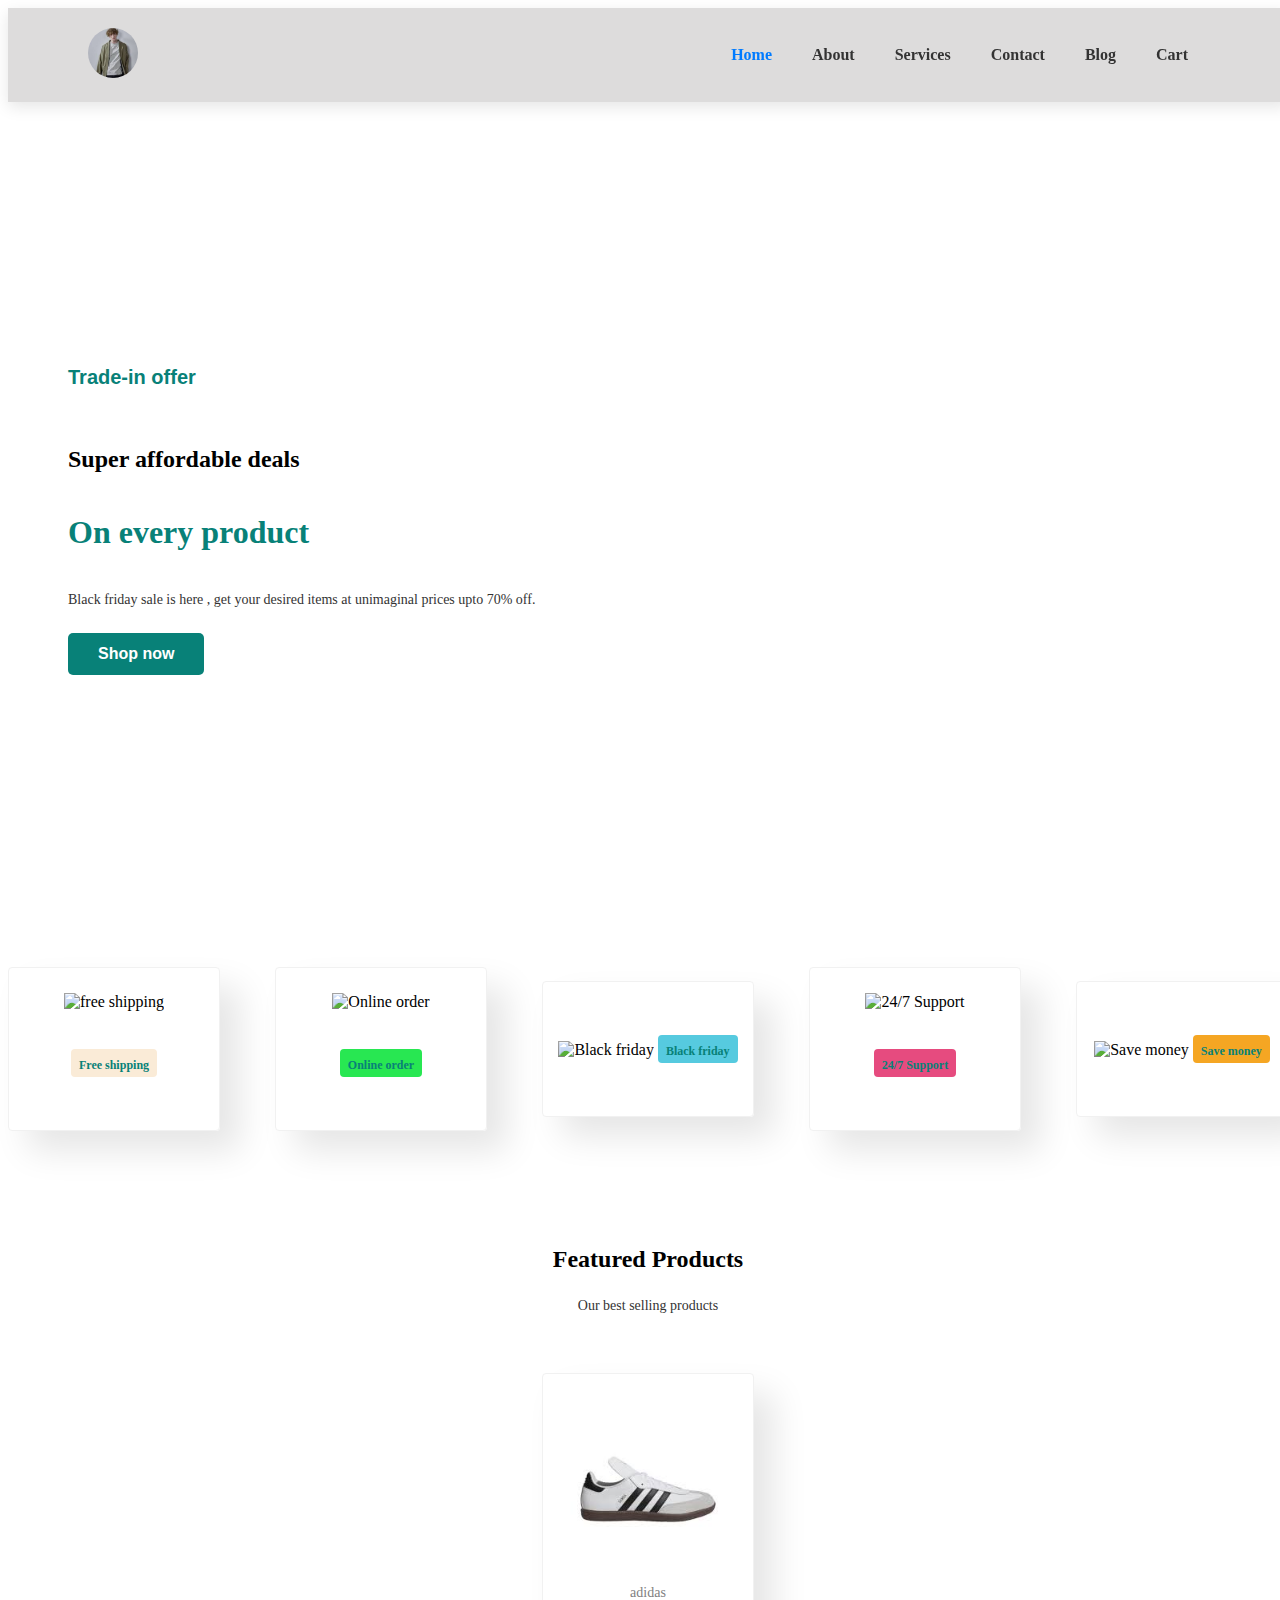
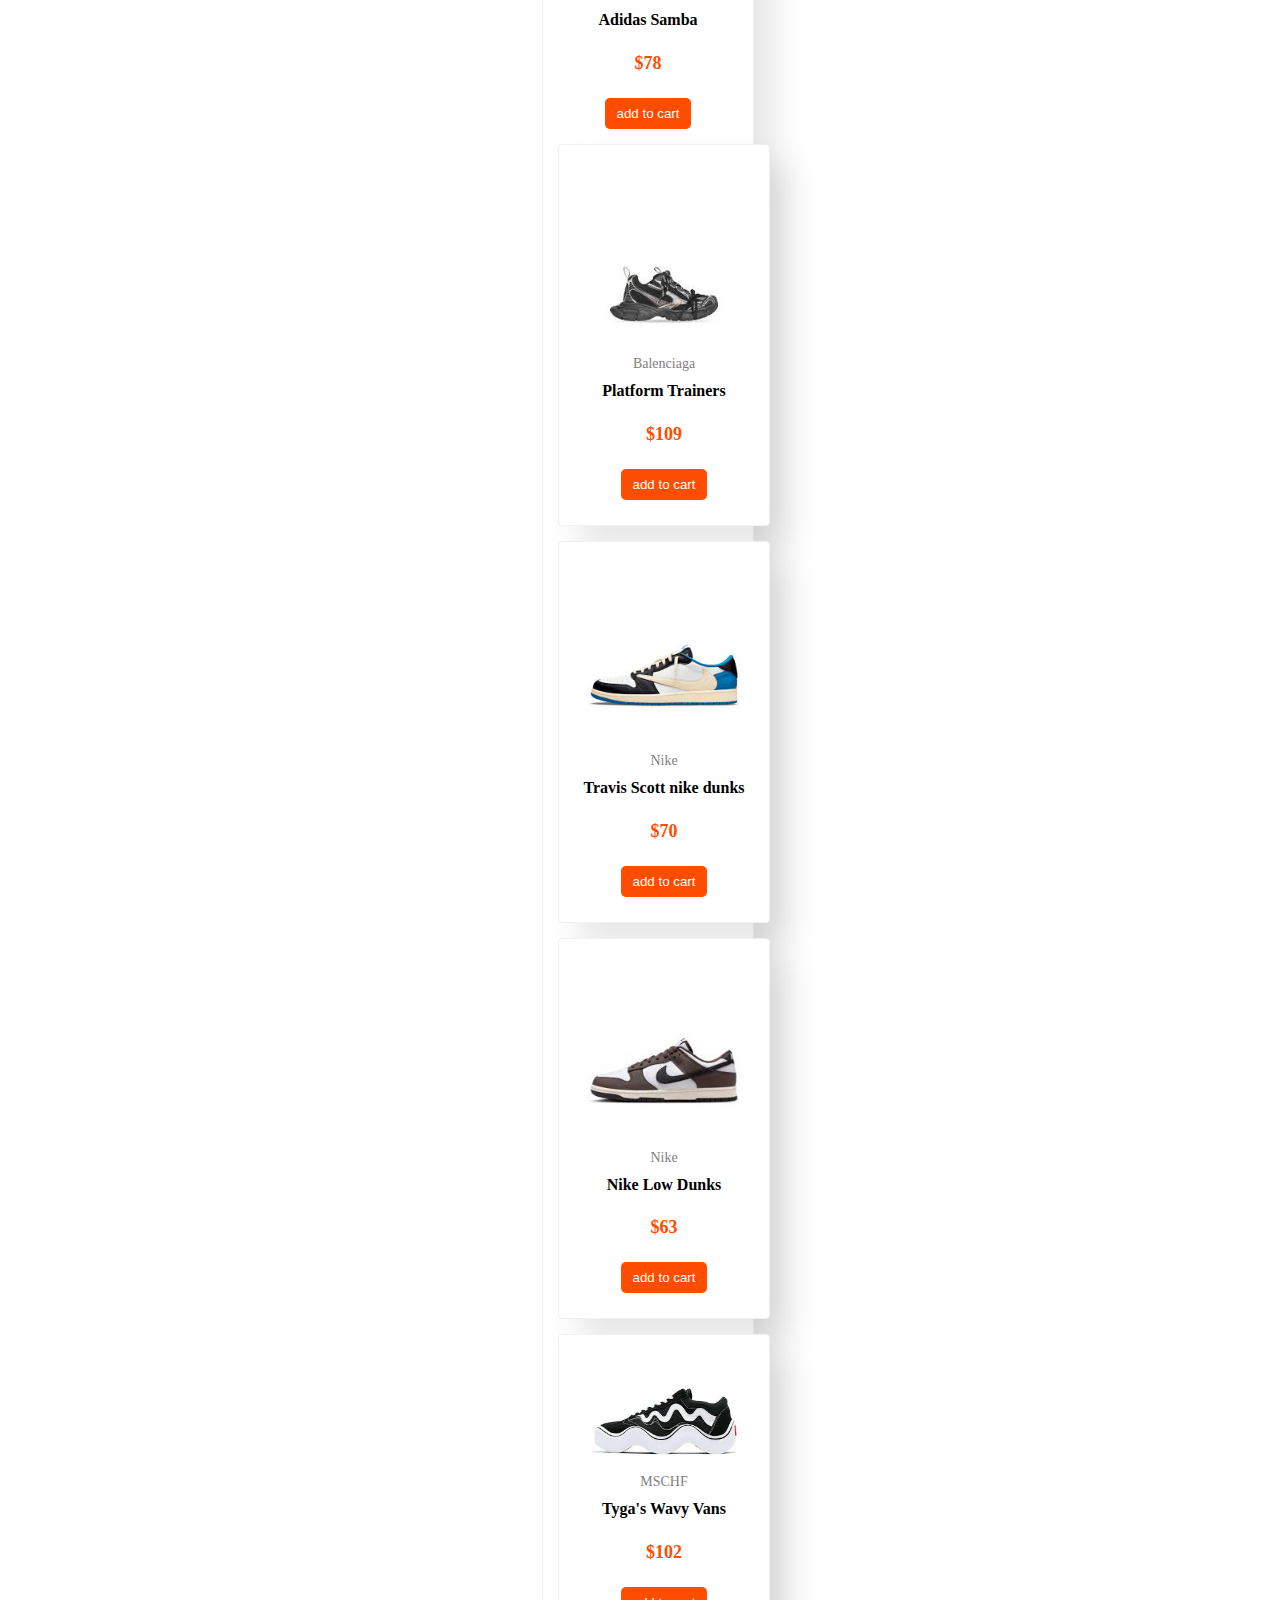
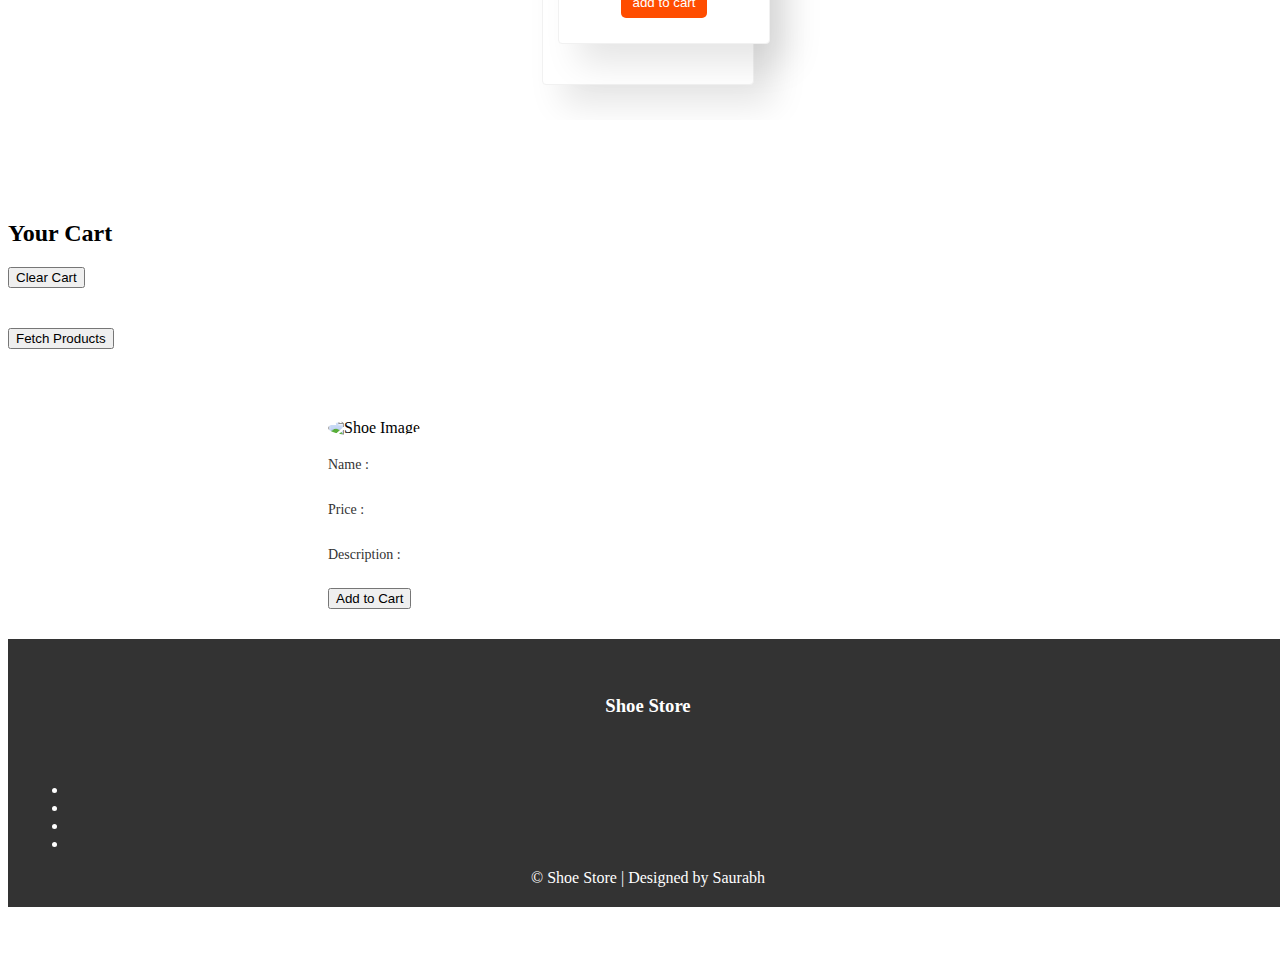
==== index.html @ cf6f18d4 "first commit" ====
<!DOCTYPE html>
<html lang="en">
<head>
    <meta charset="UTF-8">
    <meta name="viewport" content="width=device-width, initial-scale=1.0">
    <title>Document</title>
    <link rel="stylesheet" href="style.css">
</head>
<body>
    <section id="header">
        <a href="#"><img src="download.jpeg" class="logo" alt=""></a>

        <div>
            <ul id="navbar">
                <li><a class="active" href="index.html">Home</a></li>
                <li><a href="shop.html">About</a></li>
                <li><a href="services.html">Services</a></li>
                <li><a href="contact.html">Contact</a></li>
                <li><a href="blog.html">Blog</a></li>
                <li><a href="cart.html">Cart</a></li>
            </ul>
        </div>
    </section>

    <section id="hero">
        <h4>Trade-in offer</h4>
        <h2>Super affordable deals</h2>
        <h1>On every product</h1>
        <p>Black friday sale is here , get your desired items at unimaginal prices upto 70% off.</p>
        <button>Shop now</button>
    </section>

    <section id="feature" class="section-p1">
        <div class="fe-box">
            <img src="https://media.istockphoto.com/id/160519074/photo/free-shipping-cardboard-box.webp?a=1&b=1&s=612x612&w=0&k=20&c=gFpeNjHkbsTTqyzU4zqWnBJhcbGDdNYR8_0cLBfgrBk=" alt="free shipping">
            <h6>Free shipping</h6>
        </div>
        <div class="fe-box">
            <img src="https://media.istockphoto.com/id/2059988165/photo/the-concept-of-shopping-in-online-stores.webp?a=1&b=1&s=612x612&w=0&k=20&c=eiyCpp12Xu_JoqRyZaLbNRKWB__sPCBg3Tzfy0EPOEY= " alt="Online order">
            <h6>Online order</h6>
        </div>
        <div class="fe-box">
            <img src="https://media.istockphoto.com/id/495841766/photo/black-stamp-black-friday.webp?a=1&b=1&s=612x612&w=0&k=20&c=t_oTKDry2fCnfN02E3dP-piRyGc2_I_Dp-hqbQszluU= " alt="Black friday">
            <h6>Black friday</h6>
        </div>
        <div class="fe-box">
            <img src="https://media.istockphoto.com/id/2171461451/photo/24-hour-encircled-by-a-sleek-silver-and-gold-arrow-loop-signifies-non-stop-service-3d.webp?a=1&b=1&s=612x612&w=0&k=20&c=poo93kFuOC7nLDczadQdtKGWMEfzuXO1Na1XFkrQZ38=" alt="24/7 Support">
            <h6>24/7 Support</h6>
        </div>
        <div class="fe-box">
            <img src="https://media.istockphoto.com/id/185247126/photo/heap-of-money-dollar-bills.webp?a=1&b=1&s=612x612&w=0&k=20&c=zyFehgg3t7TnmSl68oBctc-YeESrMrrz-QS735TE3uQ=" alt="Save money">
            <h6>Save money</h6>
        </div>
    </section>
    <section id="product-1" class="section-p1">
        <h2>Featured Products</h2>
        <p>Our best selling products</p>
        <div class="pro-container">
            <div class="pro">
                <div class="des">
                <img src="[data-uri]" alt="">
                <div class="des">
                    <span>adidas</span>
                    <h5>Adidas Samba</h5>
                    <h4>$78</h4>
                    <button>add to cart</button>
                </div>           
            </div>
            <div class="pro">
                <img src="[data-uri]" alt="">
                <div class="des">
                    <span>Balenciaga</span>
                    <h5>Platform Trainers</h5>
                    <h4>$109</h4>
                    <button>add to cart</button>
              
                </div>
            </div>
            <div class="pro">
                <img src="[data-uri]" alt="">
                <div class="des">
                    <span>Nike</span>
                    <h5>Travis Scott nike dunks</h5>
                    <h4>$70</h4>
                    <button>add to cart</button>
                </div>
            </div>
            <div class="pro">
                <img src="[data-uri]" alt="">
                <div class="des">
                    <span>Nike</span>
                    <h5>Nike Low Dunks</h5>
                    <h4>$63</h4>
                    <button>add to cart</button>
                </div>
            </div>
            <div class="pro">
                <img src="[data-uri]"alt="">
                <div class="des">
                    <span>MSCHF</span>
                    <h5>Tyga's Wavy Vans</h5>
                    <h4>$102</h4>
                    <button>add to cart</button>
                </div>
            </div>
        </div>
    </section>
    <section id="cart" class="section-p1">
        <h2>Your Cart</h2>
        <div id="cart-items"></div>
        <button onclick="clearCart()">Clear Cart</button>
    <section id="admin-controls" class="section-p1">
        <button id="fetchProducts">Fetch Products</button>
        <div id="productList"></div>
    </section> 
    <div id="Shoe-menu"></div>

    <div id="Shoe-details">
     <img src="https://media.istockphoto.com/id/1760316141/photo/3d-realistic-shoe-icon-3d-icon-isolated-on-white.webp?a=1&b=1&s=612x612&w=0&k=20&c=Jy0HI2wFUCffBgQeI5Fu5jXMi6WeMuFk2dCu2BqdBas=" alt="Shoe Image">
     <p>Name :</p>
     <p>Price :</p>
     <p>Description :</p>
     <button class="add-to-cart">Add to Cart</button>
    </div>
 

    <footer>
        <div class="footer">
            <div class="col">
                <img src="download.png" alt="">
                <h3>Shoe Store</h3>
                <p>Our store is the best place to find the perfect shoes for you. We have a wide range of shoes for all occasions.</p>
                <ul class="socials">
                    <li><a href="#"><i class="fab fa-facebook"></i></a></li>
                    <li><a href="#"><i class="fab fa-twitter"></i></a></li>
                    <li><a href="#"><i class="fab fa-instagram"></i></a></li>
                    <li><a href="#"><i class="fab fa-youtube"></i></a></li>
                </ul>
            </div>
            <div class="footer-bottom">
                &copy; Shoe Store | Designed by Saurabh
            </div>
        </div>
    </footer>
    <script src="index.js"></script>
</body>
</html>
---- style.css ----
h6{
    font-weight: 700;
    font-size: 12px;
}
p{
    font-size: 14px;
    color: #333;
    line-height: 1.8;
    margin: 15px 0 20px 0;
}
.section-p1{
    padding: 40px 0;
}
.section-m1{ 
    margin: 40px 0;
}
body{
    width: 100%;
}
#header {
    display: flex;
    align-items: center;
    justify-content: space-between;
    padding: 20px 80px;
    background: #dddcdc;
    box-shadow: 0 5px 15px rgba(0, 0, 0, 0.1);
    z-index: 999;
    position: sticky;
    top: 0;
    left: 0;
}

#navbar {
    display: flex;
    align-items: center;
    justify-content: center;
}

#navbar li {
    list-style: none;
    padding: 0 20px;
    position: relative;
}
#navbar li a {
    text-decoration: none;
    color: #333;
    font-size: 16px;
    font-weight: 600;
    transition: 0.3s ease;
}
#navbar li a:hover {
    color: #007bff;
}
#navbar li a.active ::after,
#navbar li a:hover ::after {
    content: '';
    width: 30%;
    height: 2px;
    background: #007bff;
    position: absolute;
    bottom: -4px;
    left: 20px;
}
.logo {
    width: 50px; /* Adjust size as needed */
    height: 50px; /* Make height equal to width for a perfect circle */
    border-radius: 50%; /* Makes the image circular */
    object-fit: cover; /* Ensures the image fills the circular shape */
}

#navbar li a:hover,
#navbar li a.active {
    color: #007bff;
}

/* home page */
#hero{
    background-image: url("");
    height: 90vh;
    width: 90.5%;
    background-position: top 25% right 0;
    background-size: cover;
    padding: 0 60px;
    display: flex;
    align-items: flex-start;
    justify-content: center;
    flex-direction: column;
    
}
#hero h4{
    padding-bottom: 10px;
    font-size: 20px;
    color: #088178;
    font-family: 'Poppins', sans-serif;
    font-weight: 700;
}
#hero h1{
    color: #088178;
}
#hero button{
   background: #088178;
   padding: 12px 30px;
   border: 0;
   border-radius: 5px;
   color: #fff;
   font-size: 16px;
   font-weight: bold;
   cursor: pointer;
   transition: 0.3s ease;
   background-repeat: no-repeat;

}
#hero button:hover{
    background: #007bff;}
#feature {
    display: flex;
    align-items: center;
    justify-content: space-between;
    flex-wrap: wrap;
}


#feature .fe-box{
    width: 180px;
    text-align: center;
    padding: 25px 15px;
    box-shadow: 20px 20px 34px rgba(0, 0, 0, 0.1);
    border: 1px solid #f1f1f1;
    border-radius: 4px;
    margin: 15px 0;
}
#feature .fe-box:hover{
    box-shadow: 10px 10px 45px rgba(70, 62, 221, 0.1);
}
#feature .fe-box img{
    height: 100px;
    width: 100px;
    margin-bottom: 10px;
}
#feature .fe-box h6{
    line-height: 1;
    border-radius: 4px;
    color: #088178;
    padding: 10px 8px 6px 8px;
    background-color: antiquewhite;
    display: inline-block;
}
#feature .fe-box:nth-child(2) h6{
    background-color: #28e752;
}
#feature .fe-box:nth-child(3) h6{
    background-color: #56cadf;
}
#feature .fe-box:nth-child(4) h6{
    background-color: #e64b7f;
}
#feature .fe-box:nth-child(5) h6{
    background-color: #f5a623;
}
#product-1{
    text-align: center;
}

/* #product-1 .pro{
    width: 23%;
    padding: 10px 20px;
    min-width: 250px;
    border: #dddcdc;
    border-radius: 20px;
    box-shadow: 20 25px 30px rgba(0, 0, 0, 0.1);
    cursor: pointer;

} */
#product-1 .pro img{
    width: 100%;
    border-radius: 20px;

}
#product-1 .pro{
    width: 180px;
    text-align: center;
    padding: 25px 15px;
    box-shadow: 20px 20px 34px rgba(0, 0, 0, 0.1);
    border: 1px solid #f1f1f1;
    border-radius: 4px;
    margin: 15px 0;
}
#product-1 .pro:hover{
    box-shadow: 10px 10px 45px rgba(70, 62, 221, 0.1);
}
#product .pro .des{
    text-align: start;
    padding: 10px 0;
}
#product .pro .des span{
   color: #606063;
    font-size: 12px;
}
#product .pro .des h5{
    padding-top: 7px;
    color: #1a1a1a;
    font-size: 14px;
}
#product .pro .des h4{
    color: #088178;
    font-size: 16px;
    font-weight: 700;
    padding-top: 7px;
}
#product .pro .des button{
    height: 40px;
    width: 40px;
    line-height: 40px;
    background-color: #007bff;
    font-weight: 500;
    color: #088178;
    border: 1px solid #007bff;
    position: absolute;
    bottom: 20px;
    right: 10px;
}
#product .pro .des button:hover{
    background: #007bff;
}
#product .pro .des button i{
    font-size: 20px;
}
#product .pro-container{
    display: flex;
    justify-content: space-between;
    padding: 20px;
}
footer {
    text-align: center;
    padding: 20px;
    background: #333;
    color: white;
}
#Shoe-details {
    margin: 20px auto;
    padding: 10px;
    width: 50%;
    background: white;
    border-radius: 10px;
}
#Shoe-details img {
    width: 50px; /* Adjust size as needed */
    height: 50px; /* Make height equal to width for a perfect circle */
    border-radius: 50%; /* Makes the image circular */
    object-fit: cover; /* Ensures the image fills the circular shape */
}
/* Align Featured Products Horizontally */
.pro-container {
    display: flex;
    flex-direction: row;  
    justify-content: center; 
    gap: 20px;  
    padding: 20px;
    overflow-x: auto;  
    white-space: nowrap; 
}

.pro {
    background: #fff;
    border-radius: 10px;
    padding: 15px;
    text-align: center;
    width: 220px;  /* Set fixed width */
    box-shadow: 0px 0px 10px rgba(0, 0, 0, 0.1);
    transition: transform 0.3s ease-in-out;
    flex: 0 0 auto; /* Prevent shrinking */
}

.pro:hover {
    transform: scale(1.05);
}

.pro img {
    width: 100%;
    height: auto;
    border-radius: 10px;
}

.pro span {
    color: gray;
    font-size: 14px;
}

.pro h5 {
    font-size: 16px;
    margin: 10px 0;
}

.pro h4 {
    color: #ff4d00;
    font-size: 18px;
}

.pro button {
    background-color: #ff4d00;
    color: white;
    border: none;
    padding: 8px 12px;
    cursor: pointer;
    border-radius: 5px;
}

.pro button:hover {
    background-color: #e63e00;
}
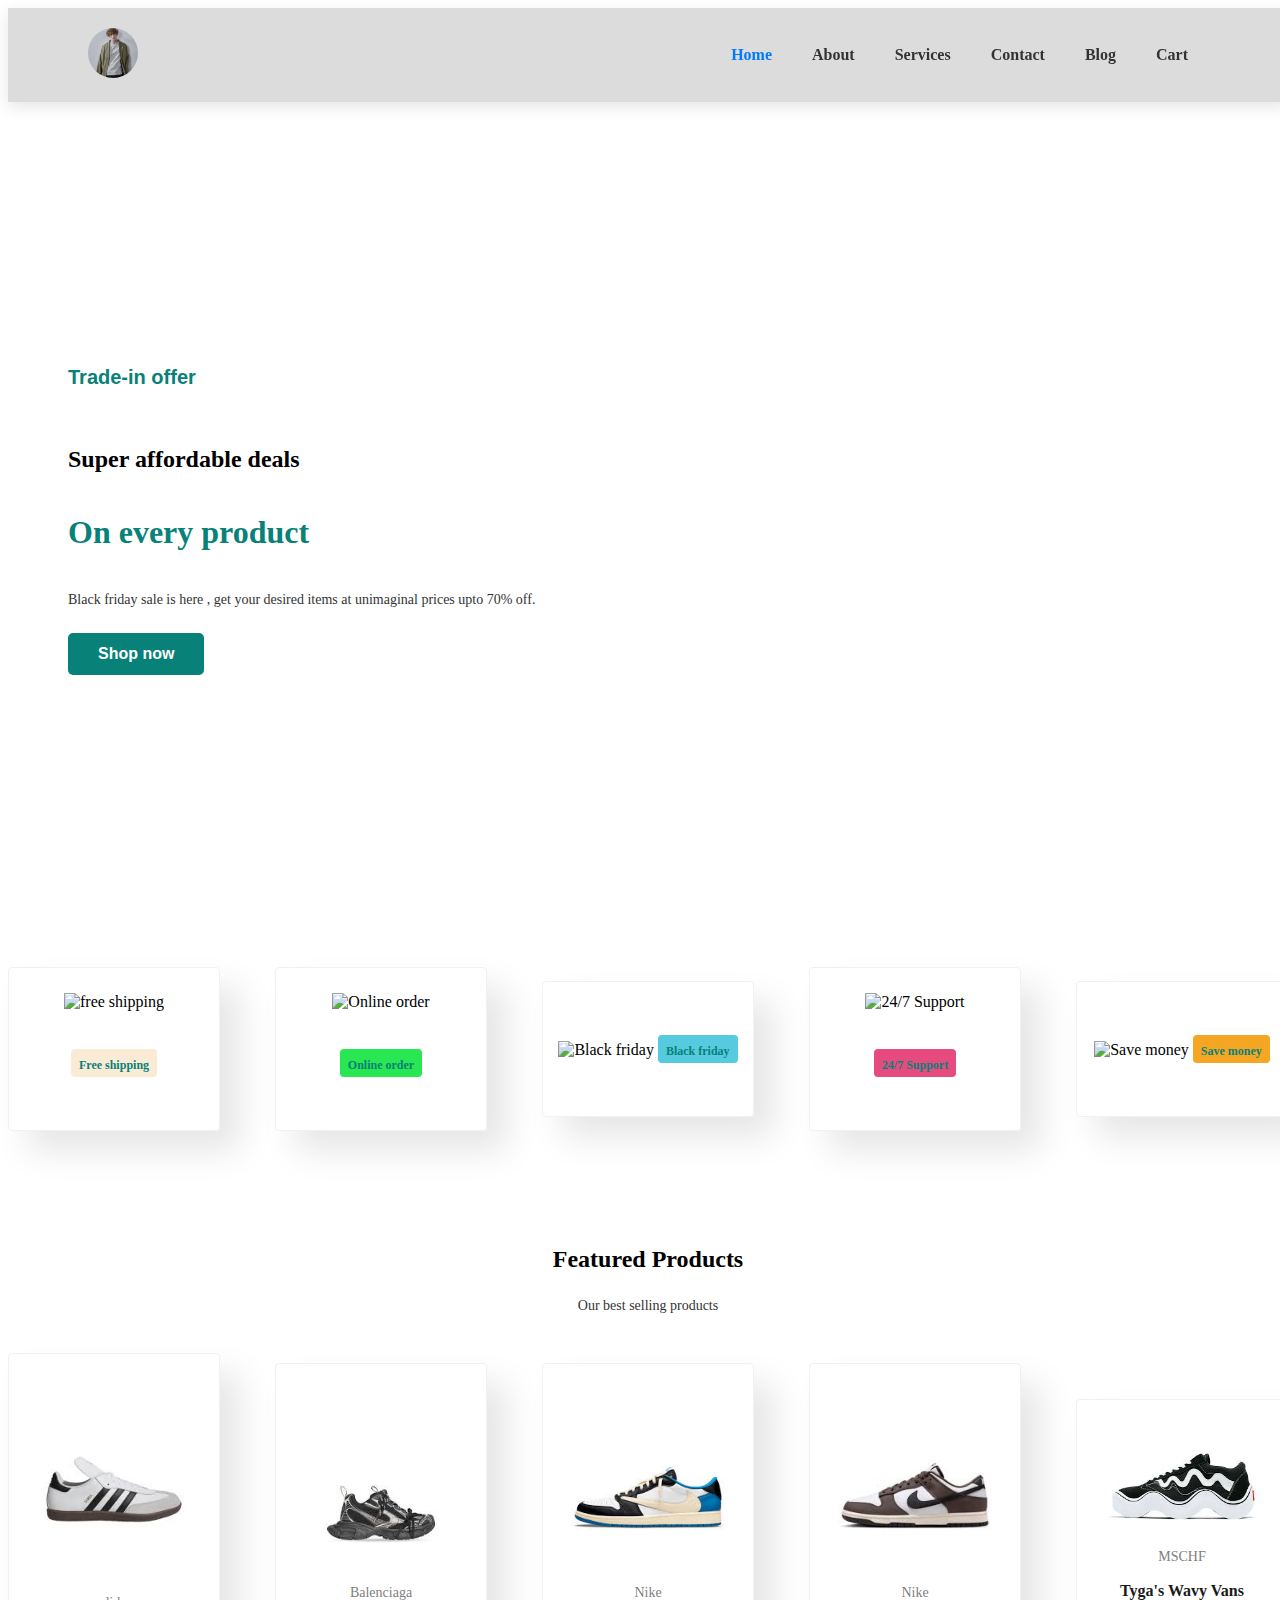
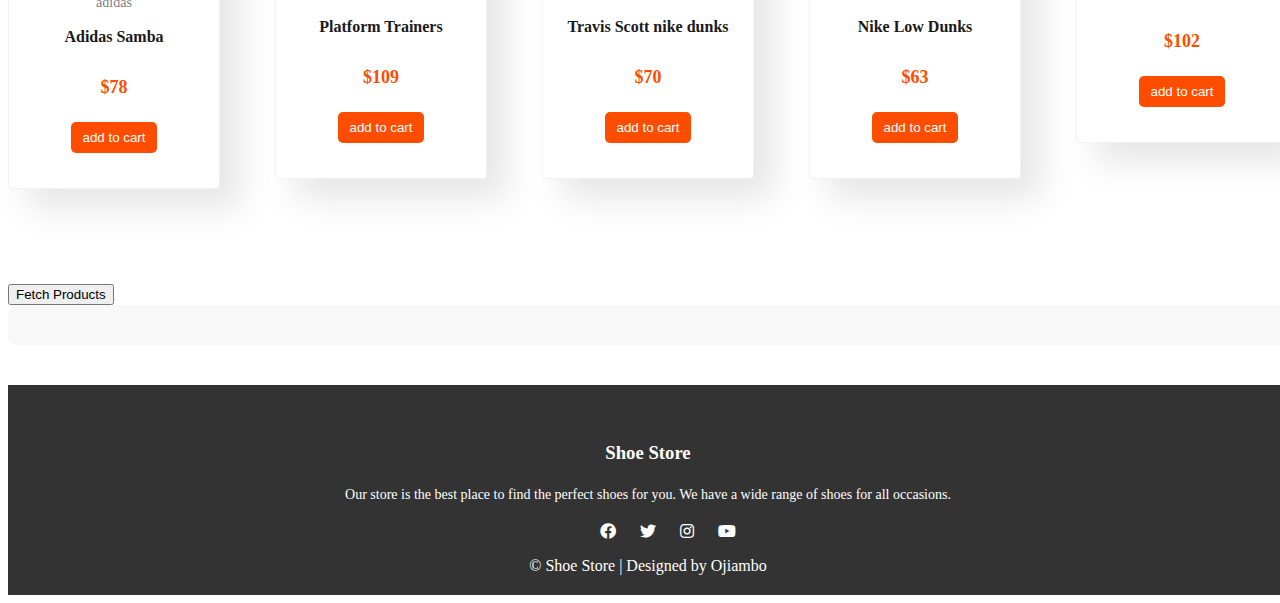
==== commit 53e7833e: "update" ====
--- a/index.html
+++ b/index.html
@@ -3,8 +3,9 @@
 <head>
     <meta charset="UTF-8">
     <meta name="viewport" content="width=device-width, initial-scale=1.0">
-    <title>Document</title>
+    <title>JOJO STORE</title>
     <link rel="stylesheet" href="style.css">
+    <link rel="stylesheet" href="https://cdnjs.cloudflare.com/ajax/libs/font-awesome/5.15.4/css/all.min.css">
 </head>
 <body>
     <section id="header">
@@ -57,7 +58,7 @@
         <p>Our best selling products</p>
         <div class="pro-container">
             <div class="pro">
-                <div class="des">
+            <div class="des"></div>
                 <img src="[data-uri]" alt="">
                 <div class="des">
                     <span>adidas</span>
@@ -66,6 +67,7 @@
                     <button>add to cart</button>
                 </div>           
             </div>
+            
             <div class="pro">
                 <img src="[data-uri]" alt="">
                 <div class="des">
@@ -105,23 +107,15 @@
             </div>
         </div>
     </section>
-    <section id="cart" class="section-p1">
-        <h2>Your Cart</h2>
-        <div id="cart-items"></div>
-        <button onclick="clearCart()">Clear Cart</button>
+     
     <section id="admin-controls" class="section-p1">
         <button id="fetchProducts">Fetch Products</button>
         <div id="productList"></div>
-    </section> 
-    <div id="Shoe-menu"></div>
+    </section>
+    
+    
 
-    <div id="Shoe-details">
-     <img src="https://media.istockphoto.com/id/1760316141/photo/3d-realistic-shoe-icon-3d-icon-isolated-on-white.webp?a=1&b=1&s=612x612&w=0&k=20&c=Jy0HI2wFUCffBgQeI5Fu5jXMi6WeMuFk2dCu2BqdBas=" alt="Shoe Image">
-     <p>Name :</p>
-     <p>Price :</p>
-     <p>Description :</p>
-     <button class="add-to-cart">Add to Cart</button>
-    </div>
+  
  
 
     <footer>
@@ -136,9 +130,9 @@
                     <li><a href="#"><i class="fab fa-instagram"></i></a></li>
                     <li><a href="#"><i class="fab fa-youtube"></i></a></li>
                 </ul>
-            </div>
+                </div>
             <div class="footer-bottom">
-                &copy; Shoe Store | Designed by Saurabh
+                &copy; Shoe Store | Designed by Ojiambo
             </div>
         </div>
     </footer>
--- a/style.css
+++ b/style.css
@@ -75,7 +75,7 @@
 
 /* home page */
 #hero{
-    background-image: url("");
+    background-image: url("https://images.unsplash.com/photo-1594734415578-00fc9540929b?w=500&auto=format&fit=crop&q=60&ixlib=rb-4.0.3&ixid=M3wxMjA3fDB8MHxzZWFyY2h8Mnx8ZmFzaGlvbiUyMGJhY2tncm91bmR8ZW58MHx8MHx8fDA%3D");
     height: 90vh;
     width: 90.5%;
     background-position: top 25% right 0;
@@ -161,16 +161,12 @@
     text-align: center;
 }
 
-/* #product-1 .pro{
-    width: 23%;
-    padding: 10px 20px;
-    min-width: 250px;
-    border: #dddcdc;
-    border-radius: 20px;
-    box-shadow: 20 25px 30px rgba(0, 0, 0, 0.1);
-    cursor: pointer;
-
-} */
+#product-1 .pro-container{
+    display: flex;
+    align-items: center;
+    justify-content: space-between;
+    flex-wrap: wrap;
+}
 #product-1 .pro img{
     width: 100%;
     border-radius: 20px;
@@ -236,6 +232,23 @@
     background: #333;
     color: white;
 }
+footer p{
+    margin: 0;  
+    color: white;
+    font-size: 14px;
+}
+footer li{
+    list-style: none;
+    display: inline;
+    padding: 0 10px;
+}
+footer li a{
+    color: white;
+    text-decoration: none;
+}
+footer li a:hover{
+    color: #007bff;
+}
 #Shoe-details {
     margin: 20px auto;
     padding: 10px;
@@ -249,17 +262,38 @@
     border-radius: 50%; /* Makes the image circular */
     object-fit: cover; /* Ensures the image fills the circular shape */
 }
-/* Align Featured Products Horizontally */
-.pro-container {
-    display: flex;
-    flex-direction: row;  
-    justify-content: center; 
-    gap: 20px;  
+.des{
+    padding: 10px 0;
+}
+.des span{
+    color: #606063;
+    font-size: 12px;
+}
+.des h5{
+    padding-top: 7px;
+    color: #1a1a1a;
+    font-size: 14px;
+}
+.des h4{
+    color: #088178;
+    font-size: 16px;
+    font-weight: 700;
+    padding-top: 7px;
+}
+
+.des button:hover{
+    background: #007bff;
+}
+
+#product .pro-container{
+    display: flex;
+    justify-content: space-between;
     padding: 20px;
-    overflow-x: auto;  
-    white-space: nowrap; 
-}
-
+}
+#product .pro img{
+    width: 100%;
+    border-radius: 20px;
+}
 .pro {
     background: #fff;
     border-radius: 10px;
@@ -308,3 +342,57 @@
 .pro button:hover {
     background-color: #e63e00;
 }
+#admin-control .productList{
+    display: flex;
+    align-items: center;
+    justify-content: space-between;
+    flex-wrap: wrap;
+}
+#productList {
+    display: flex; /* Aligns items in a row */
+    flex-wrap: wrap; /* Wrap if needed */
+    gap: 20px; /* Space between products */
+    justify-content: center; /* Center items */
+    padding: 20px;
+    background: #f8f8f8; /* Light grey background */
+    border-radius: 10px;
+}
+
+.product-item {
+    background: white; /* Card background */
+    padding: 15px;
+    width: 250px; /* Width for each product */
+    text-align: center;
+    border-radius: 10px;
+    box-shadow: 0 4px 8px rgba(0, 0, 0, 0.1);
+    transition: transform 0.3s ease-in-out;
+}
+
+.product-item:hover {
+    transform: scale(1.05); /* Hover effect */
+}
+
+.product-item img {
+    width: 100%;
+    border-radius: 10px;
+}
+
+.product-item h4 {
+    color: #ff6a00;
+    font-size: 18px;
+}
+
+.add-to-cart {
+    background: #ff6a00;
+    color: white;
+    border: none;
+    padding: 8px 15px;
+    cursor: pointer;
+    font-size: 14px;
+    border-radius: 5px;
+    transition: background 0.3s;
+}
+
+.add-to-cart:hover {
+    background: #e65c00; /* Darker on hover */
+}
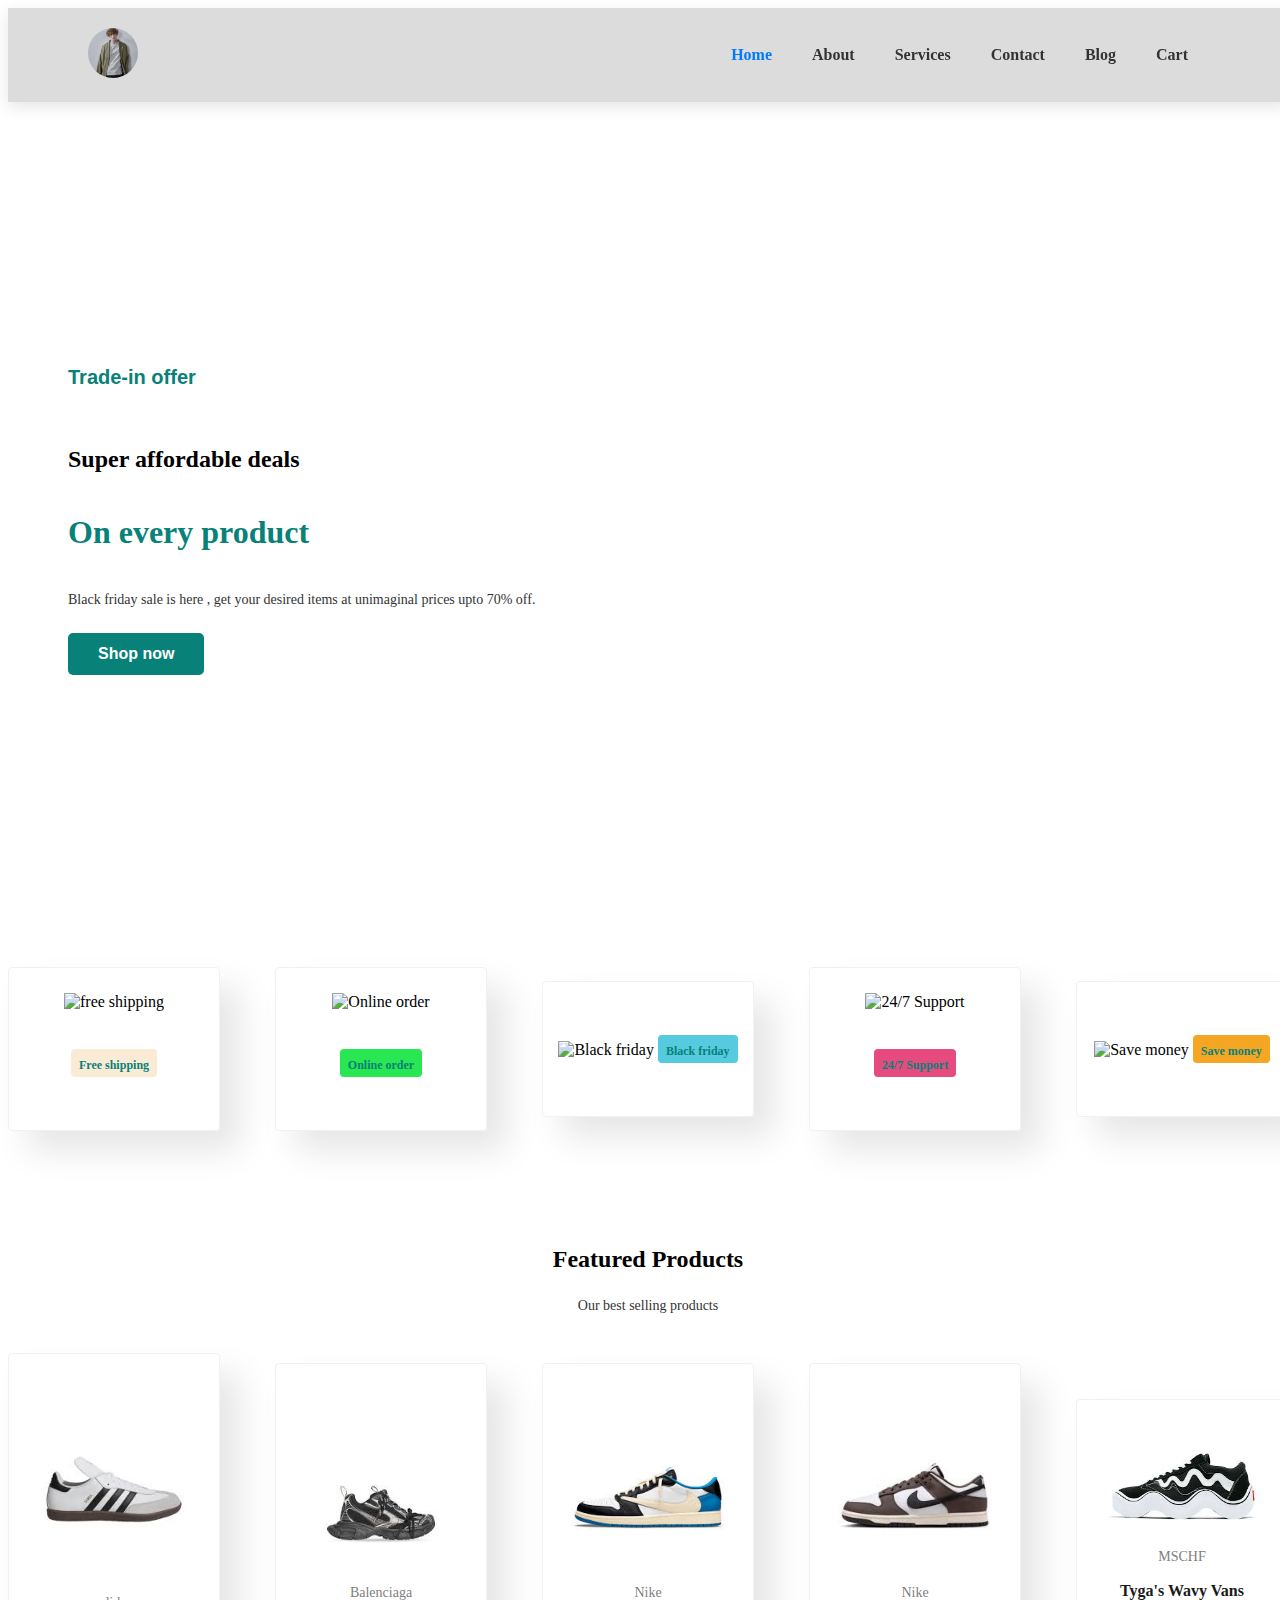
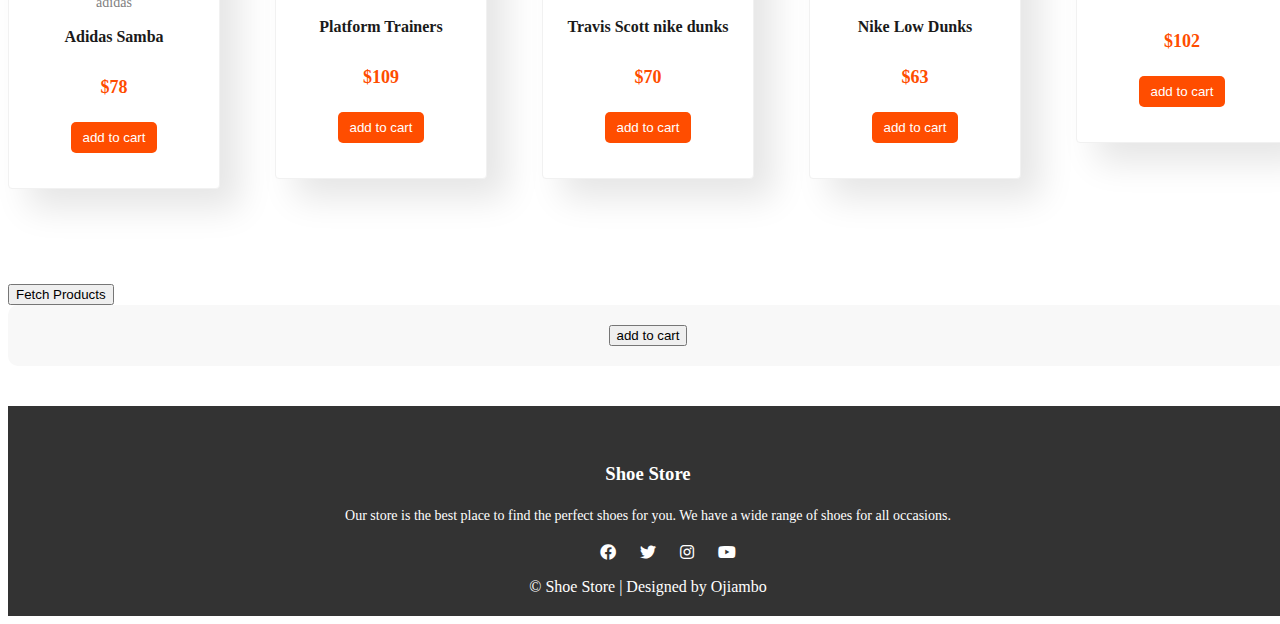
==== commit 808b0d12: "update" ====
--- a/index.html
+++ b/index.html
@@ -110,14 +110,10 @@
      
     <section id="admin-controls" class="section-p1">
         <button id="fetchProducts">Fetch Products</button>
-        <div id="productList"></div>
+        <div id="productList">
+            <button>add to cart</button>
+        </div>
     </section>
-    
-    
-
-  
- 
-
     <footer>
         <div class="footer">
             <div class="col">
--- a/style.css
+++ b/style.css
@@ -249,19 +249,8 @@
 footer li a:hover{
     color: #007bff;
 }
-#Shoe-details {
-    margin: 20px auto;
-    padding: 10px;
-    width: 50%;
-    background: white;
-    border-radius: 10px;
-}
-#Shoe-details img {
-    width: 50px; /* Adjust size as needed */
-    height: 50px; /* Make height equal to width for a perfect circle */
-    border-radius: 50%; /* Makes the image circular */
-    object-fit: cover; /* Ensures the image fills the circular shape */
-}
+
+    
 .des{
     padding: 10px 0;
 }
@@ -349,19 +338,19 @@
     flex-wrap: wrap;
 }
 #productList {
-    display: flex; /* Aligns items in a row */
-    flex-wrap: wrap; /* Wrap if needed */
-    gap: 20px; /* Space between products */
-    justify-content: center; /* Center items */
+    display: flex; 
+    flex-wrap: wrap; 
+    gap: 20px; 
+    justify-content: center; 
     padding: 20px;
-    background: #f8f8f8; /* Light grey background */
+    background: #f8f8f8; 
     border-radius: 10px;
 }
 
 .product-item {
-    background: white; /* Card background */
+    background: white; 
     padding: 15px;
-    width: 250px; /* Width for each product */
+    width: 250px; 
     text-align: center;
     border-radius: 10px;
     box-shadow: 0 4px 8px rgba(0, 0, 0, 0.1);
@@ -369,7 +358,7 @@
 }
 
 .product-item:hover {
-    transform: scale(1.05); /* Hover effect */
+    transform: scale(1.05);
 }
 
 .product-item img {
@@ -394,5 +383,5 @@
 }
 
 .add-to-cart:hover {
-    background: #e65c00; /* Darker on hover */
-}
+    background: #e65c00; 
+}
